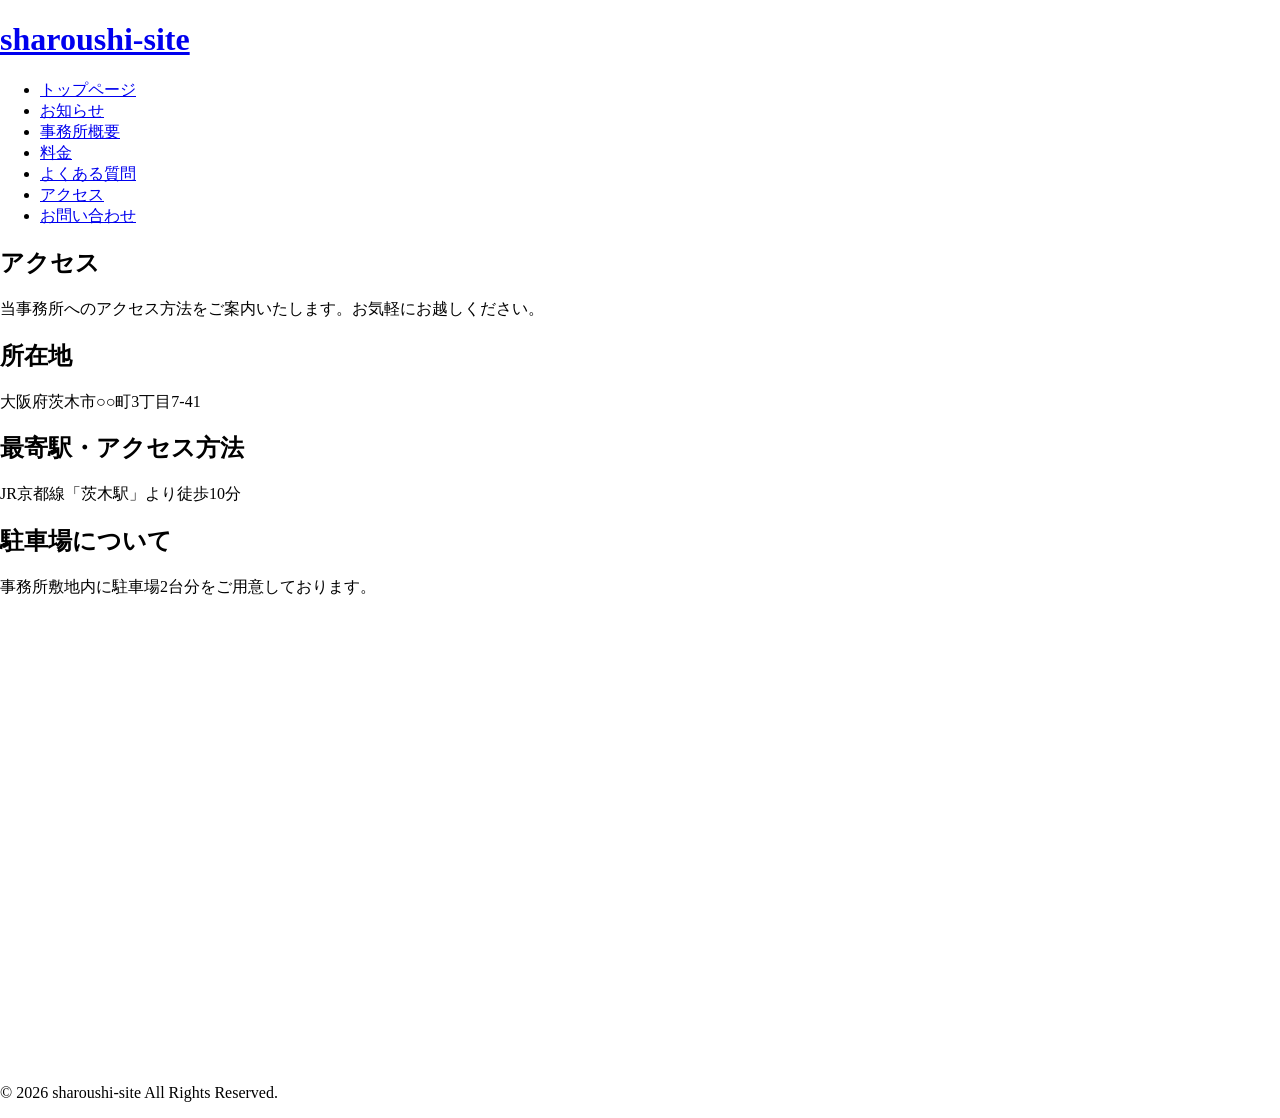
==== docs/access/index.html @ 3672c528 "Add static site build for GitHub Pages" ====
<!DOCTYPE html>
<html lang="ja">

<head><meta charset="UTF-8">
    
    <meta name="viewport" content="width=device-width, initial-scale=1.0">
    <title>アクセス – sharoushi-site</title>
<meta name="robots" content="max-image-preview:large">


<style id="wp-img-auto-sizes-contain-inline-css">
img:is([sizes=auto i],[sizes^="auto," i]){contain-intrinsic-size:3000px 1500px}
/*# sourceURL=wp-img-auto-sizes-contain-inline-css */
</style>
<style id="wp-emoji-styles-inline-css">

	img.wp-smiley, img.emoji {
		display: inline !important;
		border: none !important;
		box-shadow: none !important;
		height: 1em !important;
		width: 1em !important;
		margin: 0 0.07em !important;
		vertical-align: -0.1em !important;
		background: none !important;
		padding: 0 !important;
	}
/*# sourceURL=wp-emoji-styles-inline-css */
</style>
<style id="wp-block-library-inline-css">
:root{--wp-block-synced-color:#7a00df;--wp-block-synced-color--rgb:122,0,223;--wp-bound-block-color:var(--wp-block-synced-color);--wp-editor-canvas-background:#ddd;--wp-admin-theme-color:#007cba;--wp-admin-theme-color--rgb:0,124,186;--wp-admin-theme-color-darker-10:#006ba1;--wp-admin-theme-color-darker-10--rgb:0,107,160.5;--wp-admin-theme-color-darker-20:#005a87;--wp-admin-theme-color-darker-20--rgb:0,90,135;--wp-admin-border-width-focus:2px}@media (min-resolution:192dpi){:root{--wp-admin-border-width-focus:1.5px}}.wp-element-button{cursor:pointer}:root .has-very-light-gray-background-color{background-color:#eee}:root .has-very-dark-gray-background-color{background-color:#313131}:root .has-very-light-gray-color{color:#eee}:root .has-very-dark-gray-color{color:#313131}:root .has-vivid-green-cyan-to-vivid-cyan-blue-gradient-background{background:linear-gradient(135deg,#00d084,#0693e3)}:root .has-purple-crush-gradient-background{background:linear-gradient(135deg,#34e2e4,#4721fb 50%,#ab1dfe)}:root .has-hazy-dawn-gradient-background{background:linear-gradient(135deg,#faaca8,#dad0ec)}:root .has-subdued-olive-gradient-background{background:linear-gradient(135deg,#fafae1,#67a671)}:root .has-atomic-cream-gradient-background{background:linear-gradient(135deg,#fdd79a,#004a59)}:root .has-nightshade-gradient-background{background:linear-gradient(135deg,#330968,#31cdcf)}:root .has-midnight-gradient-background{background:linear-gradient(135deg,#020381,#2874fc)}:root{--wp--preset--font-size--normal:16px;--wp--preset--font-size--huge:42px}.has-regular-font-size{font-size:1em}.has-larger-font-size{font-size:2.625em}.has-normal-font-size{font-size:var(--wp--preset--font-size--normal)}.has-huge-font-size{font-size:var(--wp--preset--font-size--huge)}:root .has-text-align-center{text-align:center}:root .has-text-align-left{text-align:left}:root .has-text-align-right{text-align:right}.has-fit-text{white-space:nowrap!important}#end-resizable-editor-section{display:none}.aligncenter{clear:both}.items-justified-left{justify-content:flex-start}.items-justified-center{justify-content:center}.items-justified-right{justify-content:flex-end}.items-justified-space-between{justify-content:space-between}.screen-reader-text{word-wrap:normal!important;border:0;clip-path:inset(50%);height:1px;margin:-1px;overflow:hidden;padding:0;position:absolute;width:1px;word-break:normal!important}.screen-reader-text:focus{background-color:#ddd;clip-path:none;color:#444;display:block;font-size:1em;height:auto;left:5px;line-height:normal;padding:15px 23px 14px;text-decoration:none;top:5px;width:auto;z-index:100000}html :where(.has-border-color){border-style:solid}html :where([style^=border-color],[style*=";border-color"],[style*="; border-color"]){border-style:solid}html :where([style^=border-top-color],[style*=";border-top-color"],[style*="; border-top-color"]){border-top-style:solid}html :where([style^=border-right-color],[style*=";border-right-color"],[style*="; border-right-color"]){border-right-style:solid}html :where([style^=border-bottom-color],[style*=";border-bottom-color"],[style*="; border-bottom-color"]){border-bottom-style:solid}html :where([style^=border-left-color],[style*=";border-left-color"],[style*="; border-left-color"]){border-left-style:solid}html :where([style^=border-width],[style*=";border-width"],[style*="; border-width"]){border-style:solid}html :where([style^=border-top-width],[style*=";border-top-width"],[style*="; border-top-width"]){border-top-style:solid}html :where([style^=border-right-width],[style*=";border-right-width"],[style*="; border-right-width"]){border-right-style:solid}html :where([style^=border-bottom-width],[style*=";border-bottom-width"],[style*="; border-bottom-width"]){border-bottom-style:solid}html :where([style^=border-left-width],[style*=";border-left-width"],[style*="; border-left-width"]){border-left-style:solid}html :where(img[class*=wp-image-]){height:auto;max-width:100%}:where(figure){margin:0 0 1em}html :where(.is-position-sticky){--wp-admin--admin-bar--position-offset:var(--wp-admin--admin-bar--height,0px)}@media screen and (max-width:600px){html :where(.is-position-sticky){--wp-admin--admin-bar--position-offset:0px}}

/*# sourceURL=/wp-includes/css/dist/block-library/common.min.css */
</style>
<style id="classic-theme-styles-inline-css">
/*! This file is auto-generated */
.wp-block-button__link{color:#fff;background-color:#32373c;border-radius:9999px;box-shadow:none;text-decoration:none;padding:calc(.667em + 2px) calc(1.333em + 2px);font-size:1.125em}.wp-block-file__button{background:#32373c;color:#fff;text-decoration:none}
/*# sourceURL=/wp-includes/css/classic-themes.min.css */
</style>

<style id="global-styles-inline-css">
:root{--wp--preset--aspect-ratio--square: 1;--wp--preset--aspect-ratio--4-3: 4/3;--wp--preset--aspect-ratio--3-4: 3/4;--wp--preset--aspect-ratio--3-2: 3/2;--wp--preset--aspect-ratio--2-3: 2/3;--wp--preset--aspect-ratio--16-9: 16/9;--wp--preset--aspect-ratio--9-16: 9/16;--wp--preset--color--black: #000000;--wp--preset--color--cyan-bluish-gray: #abb8c3;--wp--preset--color--white: #ffffff;--wp--preset--color--pale-pink: #f78da7;--wp--preset--color--vivid-red: #cf2e2e;--wp--preset--color--luminous-vivid-orange: #ff6900;--wp--preset--color--luminous-vivid-amber: #fcb900;--wp--preset--color--light-green-cyan: #7bdcb5;--wp--preset--color--vivid-green-cyan: #00d084;--wp--preset--color--pale-cyan-blue: #8ed1fc;--wp--preset--color--vivid-cyan-blue: #0693e3;--wp--preset--color--vivid-purple: #9b51e0;--wp--preset--gradient--vivid-cyan-blue-to-vivid-purple: linear-gradient(135deg,rgb(6,147,227) 0%,rgb(155,81,224) 100%);--wp--preset--gradient--light-green-cyan-to-vivid-green-cyan: linear-gradient(135deg,rgb(122,220,180) 0%,rgb(0,208,130) 100%);--wp--preset--gradient--luminous-vivid-amber-to-luminous-vivid-orange: linear-gradient(135deg,rgb(252,185,0) 0%,rgb(255,105,0) 100%);--wp--preset--gradient--luminous-vivid-orange-to-vivid-red: linear-gradient(135deg,rgb(255,105,0) 0%,rgb(207,46,46) 100%);--wp--preset--gradient--very-light-gray-to-cyan-bluish-gray: linear-gradient(135deg,rgb(238,238,238) 0%,rgb(169,184,195) 100%);--wp--preset--gradient--cool-to-warm-spectrum: linear-gradient(135deg,rgb(74,234,220) 0%,rgb(151,120,209) 20%,rgb(207,42,186) 40%,rgb(238,44,130) 60%,rgb(251,105,98) 80%,rgb(254,248,76) 100%);--wp--preset--gradient--blush-light-purple: linear-gradient(135deg,rgb(255,206,236) 0%,rgb(152,150,240) 100%);--wp--preset--gradient--blush-bordeaux: linear-gradient(135deg,rgb(254,205,165) 0%,rgb(254,45,45) 50%,rgb(107,0,62) 100%);--wp--preset--gradient--luminous-dusk: linear-gradient(135deg,rgb(255,203,112) 0%,rgb(199,81,192) 50%,rgb(65,88,208) 100%);--wp--preset--gradient--pale-ocean: linear-gradient(135deg,rgb(255,245,203) 0%,rgb(182,227,212) 50%,rgb(51,167,181) 100%);--wp--preset--gradient--electric-grass: linear-gradient(135deg,rgb(202,248,128) 0%,rgb(113,206,126) 100%);--wp--preset--gradient--midnight: linear-gradient(135deg,rgb(2,3,129) 0%,rgb(40,116,252) 100%);--wp--preset--font-size--small: 13px;--wp--preset--font-size--medium: 20px;--wp--preset--font-size--large: 36px;--wp--preset--font-size--x-large: 42px;--wp--preset--spacing--20: 0.44rem;--wp--preset--spacing--30: 0.67rem;--wp--preset--spacing--40: 1rem;--wp--preset--spacing--50: 1.5rem;--wp--preset--spacing--60: 2.25rem;--wp--preset--spacing--70: 3.38rem;--wp--preset--spacing--80: 5.06rem;--wp--preset--shadow--natural: 6px 6px 9px rgba(0, 0, 0, 0.2);--wp--preset--shadow--deep: 12px 12px 50px rgba(0, 0, 0, 0.4);--wp--preset--shadow--sharp: 6px 6px 0px rgba(0, 0, 0, 0.2);--wp--preset--shadow--outlined: 6px 6px 0px -3px rgb(255, 255, 255), 6px 6px rgb(0, 0, 0);--wp--preset--shadow--crisp: 6px 6px 0px rgb(0, 0, 0);}.wp-block-button{--wp--preset--dimension--25: 25%;--wp--preset--dimension--50: 50%;--wp--preset--dimension--75: 75%;--wp--preset--dimension--100: 100%;}:where(body) { margin: 0; }:where(.is-layout-flex){gap: 0.5em;}:where(.is-layout-grid){gap: 0.5em;}body .is-layout-flex{display: flex;}.is-layout-flex{flex-wrap: wrap;align-items: center;}.is-layout-flex > :is(*, div){margin: 0;}body .is-layout-grid{display: grid;}.is-layout-grid > :is(*, div){margin: 0;}body{padding-top: 0px;padding-right: 0px;padding-bottom: 0px;padding-left: 0px;}:root :where(.wp-element-button, .wp-block-button__link){background-color: #32373c;border-width: 0;color: #fff;font-family: inherit;font-size: inherit;font-style: inherit;font-weight: inherit;letter-spacing: inherit;line-height: inherit;padding-top: calc(0.667em + 2px);padding-right: calc(1.333em + 2px);padding-bottom: calc(0.667em + 2px);padding-left: calc(1.333em + 2px);text-decoration: none;text-transform: inherit;}.has-black-color{color: var(--wp--preset--color--black) !important;}.has-cyan-bluish-gray-color{color: var(--wp--preset--color--cyan-bluish-gray) !important;}.has-white-color{color: var(--wp--preset--color--white) !important;}.has-pale-pink-color{color: var(--wp--preset--color--pale-pink) !important;}.has-vivid-red-color{color: var(--wp--preset--color--vivid-red) !important;}.has-luminous-vivid-orange-color{color: var(--wp--preset--color--luminous-vivid-orange) !important;}.has-luminous-vivid-amber-color{color: var(--wp--preset--color--luminous-vivid-amber) !important;}.has-light-green-cyan-color{color: var(--wp--preset--color--light-green-cyan) !important;}.has-vivid-green-cyan-color{color: var(--wp--preset--color--vivid-green-cyan) !important;}.has-pale-cyan-blue-color{color: var(--wp--preset--color--pale-cyan-blue) !important;}.has-vivid-cyan-blue-color{color: var(--wp--preset--color--vivid-cyan-blue) !important;}.has-vivid-purple-color{color: var(--wp--preset--color--vivid-purple) !important;}.has-black-background-color{background-color: var(--wp--preset--color--black) !important;}.has-cyan-bluish-gray-background-color{background-color: var(--wp--preset--color--cyan-bluish-gray) !important;}.has-white-background-color{background-color: var(--wp--preset--color--white) !important;}.has-pale-pink-background-color{background-color: var(--wp--preset--color--pale-pink) !important;}.has-vivid-red-background-color{background-color: var(--wp--preset--color--vivid-red) !important;}.has-luminous-vivid-orange-background-color{background-color: var(--wp--preset--color--luminous-vivid-orange) !important;}.has-luminous-vivid-amber-background-color{background-color: var(--wp--preset--color--luminous-vivid-amber) !important;}.has-light-green-cyan-background-color{background-color: var(--wp--preset--color--light-green-cyan) !important;}.has-vivid-green-cyan-background-color{background-color: var(--wp--preset--color--vivid-green-cyan) !important;}.has-pale-cyan-blue-background-color{background-color: var(--wp--preset--color--pale-cyan-blue) !important;}.has-vivid-cyan-blue-background-color{background-color: var(--wp--preset--color--vivid-cyan-blue) !important;}.has-vivid-purple-background-color{background-color: var(--wp--preset--color--vivid-purple) !important;}.has-black-border-color{border-color: var(--wp--preset--color--black) !important;}.has-cyan-bluish-gray-border-color{border-color: var(--wp--preset--color--cyan-bluish-gray) !important;}.has-white-border-color{border-color: var(--wp--preset--color--white) !important;}.has-pale-pink-border-color{border-color: var(--wp--preset--color--pale-pink) !important;}.has-vivid-red-border-color{border-color: var(--wp--preset--color--vivid-red) !important;}.has-luminous-vivid-orange-border-color{border-color: var(--wp--preset--color--luminous-vivid-orange) !important;}.has-luminous-vivid-amber-border-color{border-color: var(--wp--preset--color--luminous-vivid-amber) !important;}.has-light-green-cyan-border-color{border-color: var(--wp--preset--color--light-green-cyan) !important;}.has-vivid-green-cyan-border-color{border-color: var(--wp--preset--color--vivid-green-cyan) !important;}.has-pale-cyan-blue-border-color{border-color: var(--wp--preset--color--pale-cyan-blue) !important;}.has-vivid-cyan-blue-border-color{border-color: var(--wp--preset--color--vivid-cyan-blue) !important;}.has-vivid-purple-border-color{border-color: var(--wp--preset--color--vivid-purple) !important;}.has-vivid-cyan-blue-to-vivid-purple-gradient-background{background: var(--wp--preset--gradient--vivid-cyan-blue-to-vivid-purple) !important;}.has-light-green-cyan-to-vivid-green-cyan-gradient-background{background: var(--wp--preset--gradient--light-green-cyan-to-vivid-green-cyan) !important;}.has-luminous-vivid-amber-to-luminous-vivid-orange-gradient-background{background: var(--wp--preset--gradient--luminous-vivid-amber-to-luminous-vivid-orange) !important;}.has-luminous-vivid-orange-to-vivid-red-gradient-background{background: var(--wp--preset--gradient--luminous-vivid-orange-to-vivid-red) !important;}.has-very-light-gray-to-cyan-bluish-gray-gradient-background{background: var(--wp--preset--gradient--very-light-gray-to-cyan-bluish-gray) !important;}.has-cool-to-warm-spectrum-gradient-background{background: var(--wp--preset--gradient--cool-to-warm-spectrum) !important;}.has-blush-light-purple-gradient-background{background: var(--wp--preset--gradient--blush-light-purple) !important;}.has-blush-bordeaux-gradient-background{background: var(--wp--preset--gradient--blush-bordeaux) !important;}.has-luminous-dusk-gradient-background{background: var(--wp--preset--gradient--luminous-dusk) !important;}.has-pale-ocean-gradient-background{background: var(--wp--preset--gradient--pale-ocean) !important;}.has-electric-grass-gradient-background{background: var(--wp--preset--gradient--electric-grass) !important;}.has-midnight-gradient-background{background: var(--wp--preset--gradient--midnight) !important;}.has-small-font-size{font-size: var(--wp--preset--font-size--small) !important;}.has-medium-font-size{font-size: var(--wp--preset--font-size--medium) !important;}.has-large-font-size{font-size: var(--wp--preset--font-size--large) !important;}.has-x-large-font-size{font-size: var(--wp--preset--font-size--x-large) !important;}
/*# sourceURL=global-styles-inline-css */
</style>

<link rel="stylesheet" id="contact-form-7-css" href="/sharoushi-theme/wp-content/plugins/contact-form-7/includes/css/styles.css?ver=6.1.7" media="all">
<link rel="stylesheet" id="sharoushi-style-css" href="/sharoushi-theme/wp-content/themes/sharoushi-theme/style.css?ver=7.1.2" media="all">
<link rel="EditURI" type="application/rsd+xml" title="RSD" href="/sharoushi-theme/xmlrpc.php?rsd">
<meta name="generator" content="WordPress 7.1.2">
<link rel="canonical" href="/sharoushi-theme/access/">
<link rel="shortlink" href="/sharoushi-theme/?p=119">
</head>

<body class="wp-singular page-template page-template-access page-template-access-php page page-id-119 wp-theme-sharoushi-theme">

    <header class="site-header">
        <div class="site-branding">
            <h1 class="site-title">
                <a href="/sharoushi-theme/">
                    sharoushi-site                </a>
            </h1>
        </div>

        <nav class="site-nav">
            <ul id="menu-%e3%83%a1%e3%83%8b%e3%83%a5%e3%83%bc-1" class="menu"><li id="menu-item-33" class="menu-item menu-item-type-post_type menu-item-object-page menu-item-home menu-item-33"><a href="/sharoushi-theme/">トップページ</a></li>
<li id="menu-item-140" class="menu-item menu-item-type-post_type menu-item-object-page menu-item-140"><a href="/sharoushi-theme/news/">お知らせ</a></li>
<li id="menu-item-57" class="menu-item menu-item-type-post_type menu-item-object-page menu-item-57"><a href="/sharoushi-theme/about/">事務所概要</a></li>
<li id="menu-item-98" class="menu-item menu-item-type-post_type menu-item-object-page menu-item-98"><a href="/sharoushi-theme/price/">料金</a></li>
<li id="menu-item-118" class="menu-item menu-item-type-post_type menu-item-object-page menu-item-118"><a href="/sharoushi-theme/faq/">よくある質問</a></li>
<li id="menu-item-127" class="menu-item menu-item-type-post_type menu-item-object-page current-menu-item page_item page-item-119 current_page_item menu-item-127"><a href="/sharoushi-theme/access/" aria-current="page">アクセス</a></li>
<li id="menu-item-134" class="menu-item menu-item-type-post_type menu-item-object-page menu-item-134"><a href="/sharoushi-theme/contact/">お問い合わせ</a></li>
</ul>        </nav>
    </header>
<section class="access-lead">
    <h1>アクセス</h1>
    <p>
        当事務所へのアクセス方法をご案内いたします。お気軽にお越しください。    </p>
</section>

<section class="access-info">
    <div class="access-detail">
        <h2>所在地</h2>
        <p>
            大阪府茨木市○○町3丁目7-41        </p>

        <h2>最寄駅・アクセス方法</h2>
        <p>
            JR京都線「茨木駅」より徒歩10分        </p>

        <h2>駐車場について</h2>
        <p>
            事務所敷地内に駐車場2台分をご用意しております。        </p>
    </div>

    <div class="access-map">
        <iframe src="https://www.google.com/maps/embed?pb=!1m18!1m12!1m3!1d30107.961509800687!2d135.54316924476962!3d34.83066342838631!2m3!1f0!2f0!3f0!3m2!1i1024!2i768!4f13.1!3m3!1m2!1s0x6000e2cf13f46b7b%3A0xd0fbea4174347446!2z44Of44Oi44K256S-5Lya5L-d6Zm65Yq05YuZ5aOr5LqL5YuZ5omA!5e0!3m2!1sja!2sjp!4v1787405762452!5m2!1sja!2sjp" width="600" height="450" style="border:0;" allowfullscreen="" loading="lazy" referrerpolicy="strict-origin-when-cross-origin"></iframe>    </div>
</section>

<footer class="site-footer">
    <p>©
        2026        sharoushi-site All Rights Reserved.
    </p>
</footer>

</body>

<script type="speculationrules">
{"prefetch":[{"source":"document","where":{"and":[{"href_matches":"/*"},{"not":{"href_matches":["/wp-*.php","/wp-admin/*","/wp-content/uploads/*","/wp-content/*","/wp-content/plugins/*","/wp-content/themes/sharoushi-theme/*","/*\\?(.+)"]}},{"not":{"selector_matches":"a[rel~=\"nofollow\"]"}},{"not":{"selector_matches":".no-prefetch, .no-prefetch a"}}]},"eagerness":"conservative"}]}
</script>
<script id="wp-hooks-js" src="/sharoushi-theme/wp-includes/js/dist/hooks.min.js?ver=f0f188028580e8dc1255"></script>
<script id="wp-i18n-js" src="/sharoushi-theme/wp-includes/js/dist/i18n.min.js?ver=1dfe7db3940c23ea9216"></script>
<script id="wp-i18n-js-after">
wp.i18n.setLocaleData( { 'text direction\u0004ltr': [ 'ltr' ] } );
//# sourceURL=wp-i18n-js-after
</script>
<script id="swv-js" src="/sharoushi-theme/wp-content/plugins/contact-form-7/includes/swv/js/index.js?ver=6.1.7"></script>
<script id="contact-form-7-js-translations">
( function( domain, translations ) {
	var localeData = translations.locale_data[ domain ] || translations.locale_data.messages;
	localeData[""].domain = domain;
	wp.i18n.setLocaleData( localeData, domain );
} )( "contact-form-7", {"translation-revision-date":"2025-11-30 08:12:23+0000","generator":"GlotPress\/4.0.3","domain":"messages","locale_data":{"messages":{"":{"domain":"messages","plural-forms":"nplurals=1; plural=0;","lang":"ja_JP"},"This contact form is placed in the wrong place.":["\u3053\u306e\u30b3\u30f3\u30bf\u30af\u30c8\u30d5\u30a9\u30fc\u30e0\u306f\u9593\u9055\u3063\u305f\u4f4d\u7f6e\u306b\u7f6e\u304b\u308c\u3066\u3044\u307e\u3059\u3002"],"Error:":["\u30a8\u30e9\u30fc:"]}},"comment":{"reference":"includes\/js\/index.js"}} );
//# sourceURL=contact-form-7-js-translations
</script>
<script id="contact-form-7-js-before">
var wpcf7 = {
    "api": {
        "root": "\/sharoushi-theme\/wp-json\/",
        "namespace": "contact-form-7\/v1"
    }
};
//# sourceURL=contact-form-7-js-before
</script>
<script id="contact-form-7-js" src="/sharoushi-theme/wp-content/plugins/contact-form-7/includes/js/index.js?ver=6.1.7"></script>
<script id="wp-emoji-settings" type="application/json">
{"baseUrl":"https://s.w.org/images/core/emoji/17.0.2/72x72/","ext":".png","svgUrl":"https://s.w.org/images/core/emoji/17.0.2/svg/","svgExt":".svg","source":{"concatemoji":"/sharoushi-theme/wp-includes/js/wp-emoji-release.min.js?ver=7.1.2"}}
</script>
<script type="module">
/*! This file is auto-generated */
var e="script#wp-emoji-settings",t=document.querySelector(e);if(!(t instanceof HTMLScriptElement))throw new Error("Element missing: "+e);const r=JSON.parse(t.text),s=(window._wpemojiSettings=r,"wpEmojiSettingsSupports"),o=["flag","emoji"];function i(e){try{var t={supportTests:e,timestamp:(new Date).valueOf()};sessionStorage.setItem(s,JSON.stringify(t))}catch(e){}}function c(e,t,n){e.clearRect(0,0,e.canvas.width,e.canvas.height),e.fillText(t,0,0);t=new Uint32Array(e.getImageData(0,0,e.canvas.width,e.canvas.height).data);e.clearRect(0,0,e.canvas.width,e.canvas.height),e.fillText(n,0,0);const r=new Uint32Array(e.getImageData(0,0,e.canvas.width,e.canvas.height).data);return t.every((e,t)=>e===r[t])}function p(e,t){e.clearRect(0,0,e.canvas.width,e.canvas.height),e.fillText(t,0,0);var n=e.getImageData(16,16,1,1);for(let e=0;e<n.data.length;e++)if(0!==n.data[e])return!1;return!0}function u(e,t,n,r){switch(t){case"flag":return n(e,"\ud83c\udff3\ufe0f\u200d\u26a7\ufe0f","\ud83c\udff3\ufe0f\u200b\u26a7\ufe0f")?!1:!n(e,"\ud83c\udde8\ud83c\uddf6","\ud83c\udde8\u200b\ud83c\uddf6")&&!n(e,"\ud83c\udff4\udb40\udc67\udb40\udc62\udb40\udc65\udb40\udc6e\udb40\udc67\udb40\udc7f","\ud83c\udff4\u200b\udb40\udc67\u200b\udb40\udc62\u200b\udb40\udc65\u200b\udb40\udc6e\u200b\udb40\udc67\u200b\udb40\udc7f");case"emoji":return!r(e,"\ud83e\u1fac8")}return!1}function f(e,t,n,r){let a;const s=(a="undefined"!=typeof WorkerGlobalScope&&self instanceof WorkerGlobalScope?new OffscreenCanvas(300,150):document.createElement("canvas")).getContext("2d",{willReadFrequently:!0}),o=(s.textBaseline="top",s.font="600 32px Arial",{});return e.forEach(e=>{o[e]=t(s,e,n,r)}),o}function a(e){var t=document.createElement("script");t.src=e,t.defer=!0,document.head.appendChild(t)}r.supports={everything:!0,everythingExceptFlag:!0},new Promise(t=>{let n=function(){try{var e=JSON.parse(sessionStorage.getItem(s));if("object"==typeof e&&"number"==typeof e.timestamp&&(new Date).valueOf()<e.timestamp+604800&&"object"==typeof e.supportTests)return e.supportTests}catch(e){}return null}();if(!n){if("undefined"!=typeof Worker&&"undefined"!=typeof OffscreenCanvas&&"undefined"!=typeof URL&&URL.createObjectURL&&"undefined"!=typeof Blob)try{var e="postMessage("+f.toString()+"("+[JSON.stringify(o),u.toString(),c.toString(),p.toString()].join(",")+"));",r=new Blob([e],{type:"text/javascript"});const a=new Worker(URL.createObjectURL(r),{name:"wpTestEmojiSupports"});return void(a.onmessage=e=>{i(n=e.data),a.terminate(),t(n)})}catch(e){}i(n=f(o,u,c,p))}t(n)}).then(e=>{for(const n in e)r.supports[n]=e[n],r.supports.everything=r.supports.everything&&r.supports[n],"flag"!==n&&(r.supports.everythingExceptFlag=r.supports.everythingExceptFlag&&r.supports[n]);var t;r.supports.everythingExceptFlag=r.supports.everythingExceptFlag&&!r.supports.flag,r.supports.everything||((t=r.source||{}).concatemoji?a(t.concatemoji):t.wpemoji&&t.twemoji&&(a(t.twemoji),a(t.wpemoji)))});
//# sourceURL=/sharoushi-theme/wp-includes/js/wp-emoji-loader.min.js
</script>

</html>
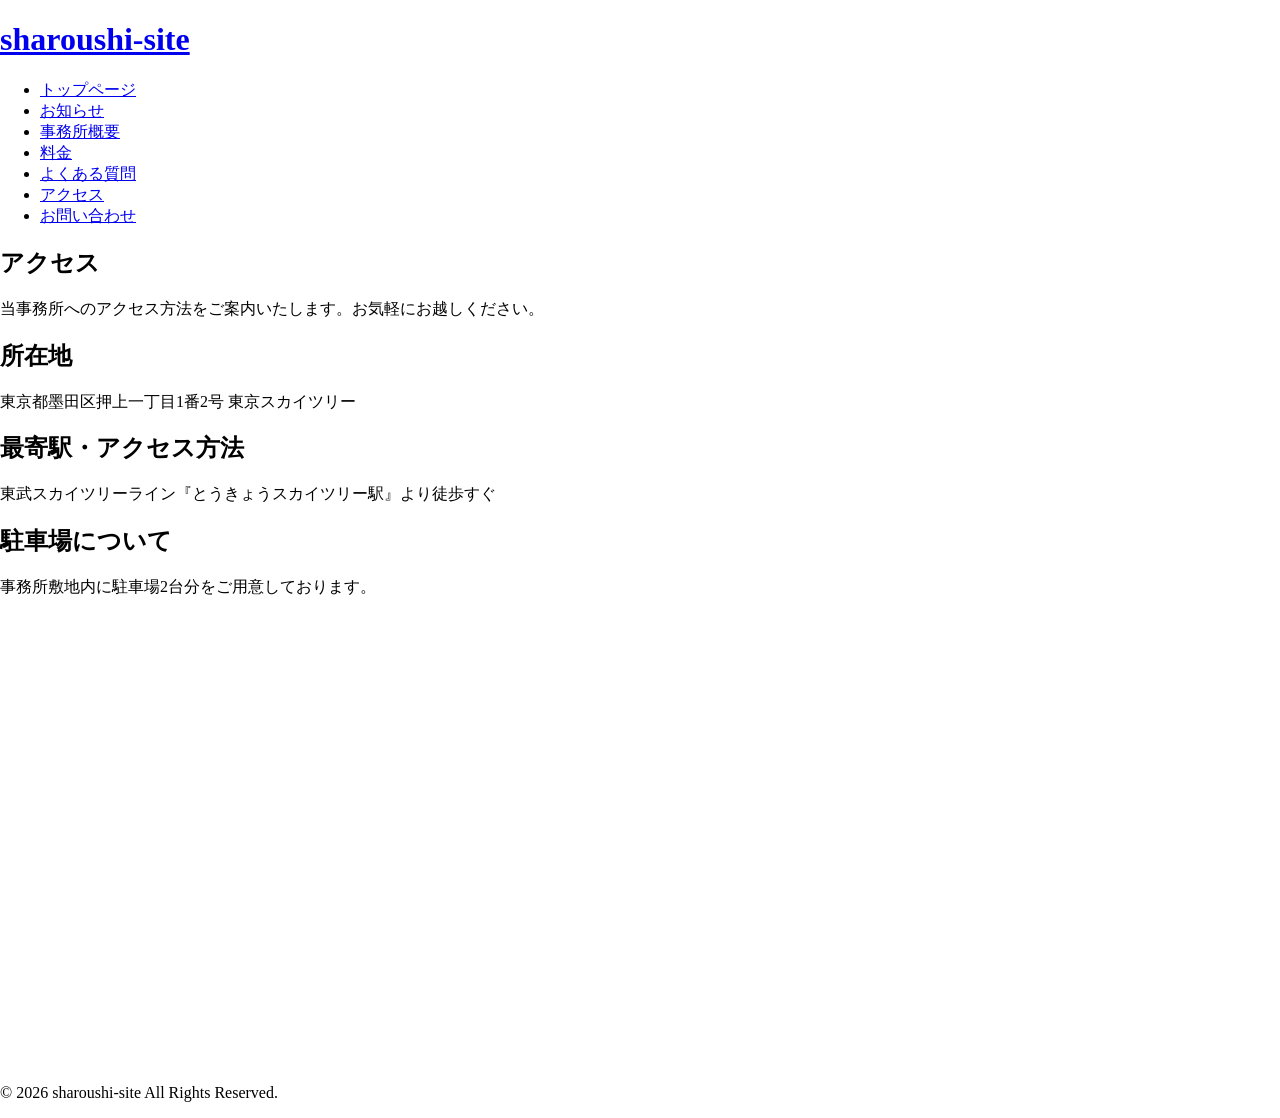
==== commit 327086c0: "docs: アクセスページの実在情報を架空情報に修正" ====
--- a/docs/access/index.html
+++ b/docs/access/index.html
@@ -81,11 +81,11 @@
     <div class="access-detail">
         <h2>所在地</h2>
         <p>
-            大阪府茨木市○○町3丁目7-41        </p>
+            東京都墨田区押上一丁目1番2号 東京スカイツリー        </p>
 
         <h2>最寄駅・アクセス方法</h2>
         <p>
-            JR京都線「茨木駅」より徒歩10分        </p>
+            東武スカイツリーライン『とうきょうスカイツリー駅』より徒歩すぐ        </p>
 
         <h2>駐車場について</h2>
         <p>
@@ -93,7 +93,7 @@
     </div>
 
     <div class="access-map">
-        <iframe src="https://www.google.com/maps/embed?pb=!1m18!1m12!1m3!1d30107.961509800687!2d135.54316924476962!3d34.83066342838631!2m3!1f0!2f0!3f0!3m2!1i1024!2i768!4f13.1!3m3!1m2!1s0x6000e2cf13f46b7b%3A0xd0fbea4174347446!2z44Of44Oi44K256S-5Lya5L-d6Zm65Yq05YuZ5aOr5LqL5YuZ5omA!5e0!3m2!1sja!2sjp!4v1787405762452!5m2!1sja!2sjp" width="600" height="450" style="border:0;" allowfullscreen="" loading="lazy" referrerpolicy="strict-origin-when-cross-origin"></iframe>    </div>
+        <iframe src="https://www.google.com/maps/embed?pb=!1m18!1m12!1m3!1d3239.6567849206112!2d139.8081254759298!3d35.71006267257791!2m3!1f0!2f0!3f0!3m2!1i1024!2i768!4f13.1!3m3!1m2!1s0x60188ed0d12f9adf%3A0x7d1d4fb31f43f72a!2z5p2x5Lqs44K544Kr44Kk44OE44Oq44O8!5e0!3m2!1sja!2sjp!4v1790914701014!5m2!1sja!2sjp" width="600" height="450" style="border:0;" allowfullscreen="" loading="lazy" referrerpolicy="strict-origin-when-cross-origin"></iframe>    </div>
 </section>
 
 <footer class="site-footer">
